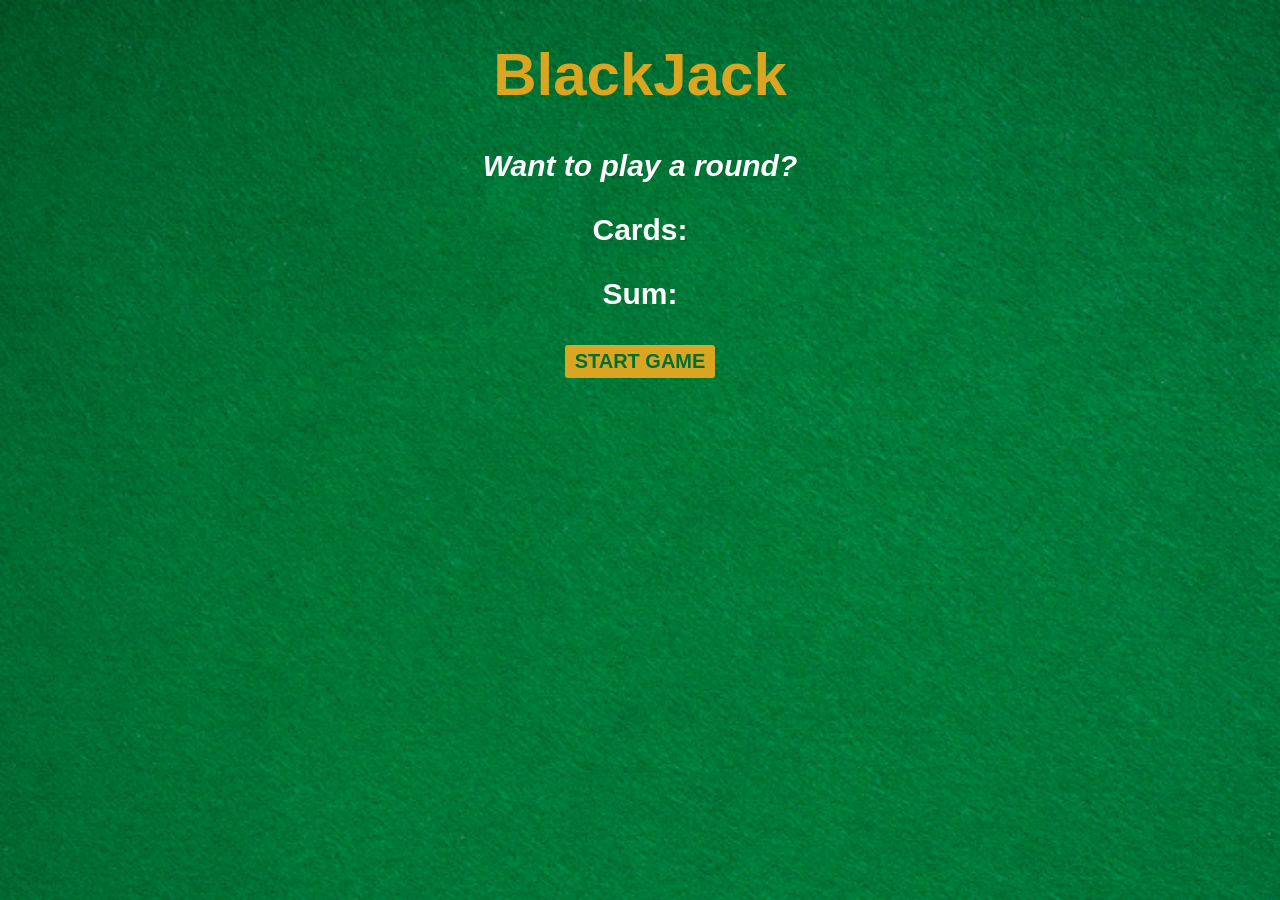
==== 5-August-2026/Blackjack/index.html @ e605a7b0 "started working on the black jack game,completed simple cards logic and styling" ====
<!doctype html>
<html lang="en">
  <head>
    <meta charset="UTF-8" />
    <meta name="viewport" content="width=device-width, initial-scale=1.0" />
    <link rel="stylesheet" href="style.css" />
    <title>Document</title>
  </head>
  <body>
    <h1>BlackJack</h1>
    <p id="message-el">Want to play a round?</p>
    <p>Cards:</p>
    <p>Sum:</p>
    <button onclick="startGame()">START GAME</button>
    <script src="index.js"></script>
  </body>
</html>
---- 5-August-2026/Blackjack/style.css ----
body {
  font-family:
    "Trebuchet MS", "Lucida Sans Unicode", "Lucida Grande", "Lucida Sans",
    Arial, sans-serif;
  text-align: center;
  background-image: url("table.png");
  font-size: 30px;
  color: white;
  background-size: cover;
  font-weight: bold;
}

h1 {
  color: goldenrod;
  text-align: center;
}

#message-el {
  text-align: center;
  color: white;
  font-weight: bold;
  font-style: italic;
}
button {
  color: #016f32;
  width: 150px;
  background: goldenrod;
  padding-top: 5px;
  padding-bottom: 5px;
  font-weight: bold;
  border: none;
  border-radius: 3px;
  font-size: 20px;
}
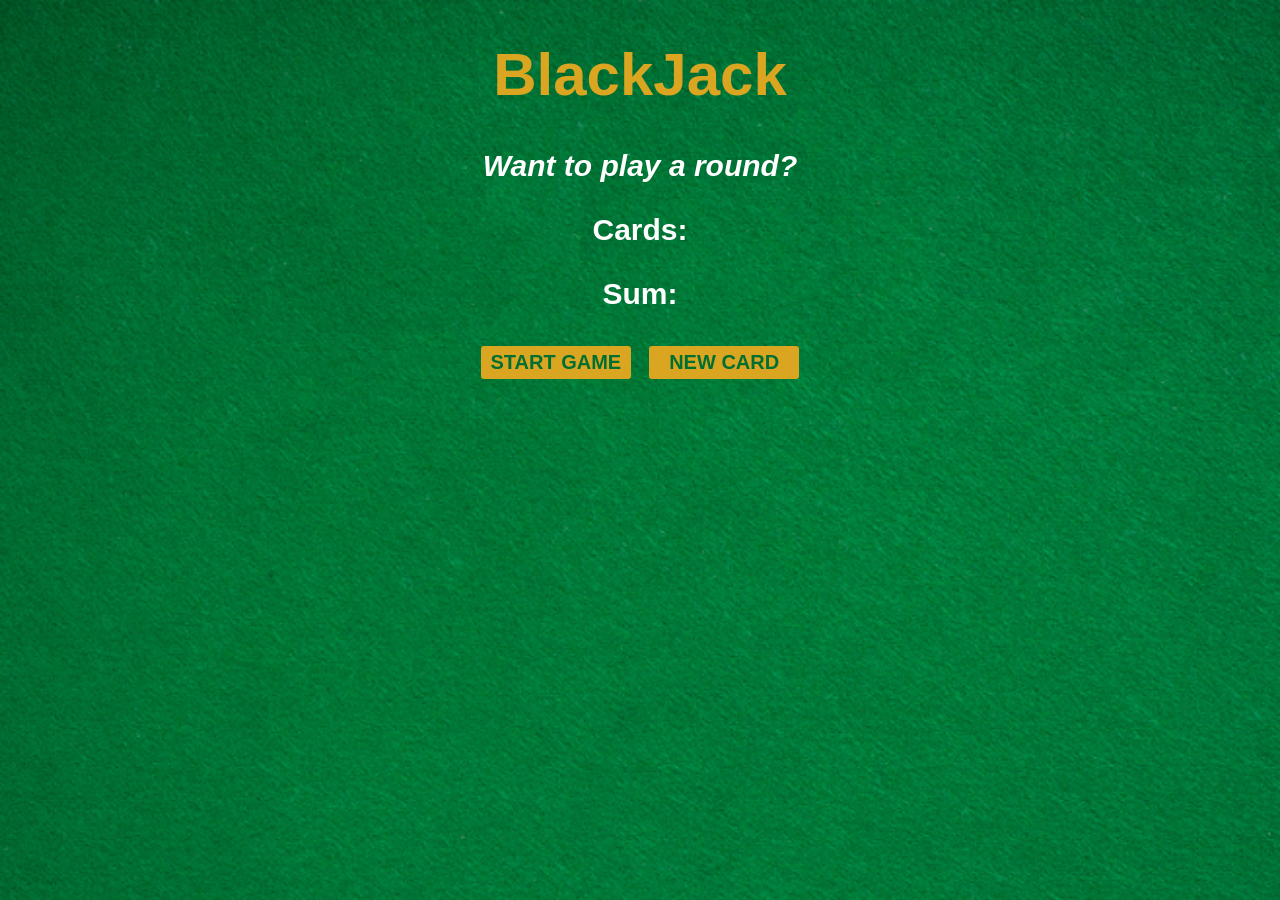
==== commit 8998e99d: "added new card functionality in the blackjack game" ====
--- a/5-August-2026/Blackjack/index.html
+++ b/5-August-2026/Blackjack/index.html
@@ -9,9 +9,10 @@
   <body>
     <h1>BlackJack</h1>
     <p id="message-el">Want to play a round?</p>
-    <p>Cards:</p>
-    <p>Sum:</p>
+    <p id="cards">Cards:</p>
+    <p id="sum">Sum:</p>
     <button onclick="startGame()">START GAME</button>
+    <button onclick="newCard()">NEW CARD</button>
     <script src="index.js"></script>
   </body>
 </html>
--- a/5-August-2026/Blackjack/style.css
+++ b/5-August-2026/Blackjack/style.css
@@ -22,6 +22,7 @@
   font-style: italic;
 }
 button {
+  margin: 5px;
   color: #016f32;
   width: 150px;
   background: goldenrod;
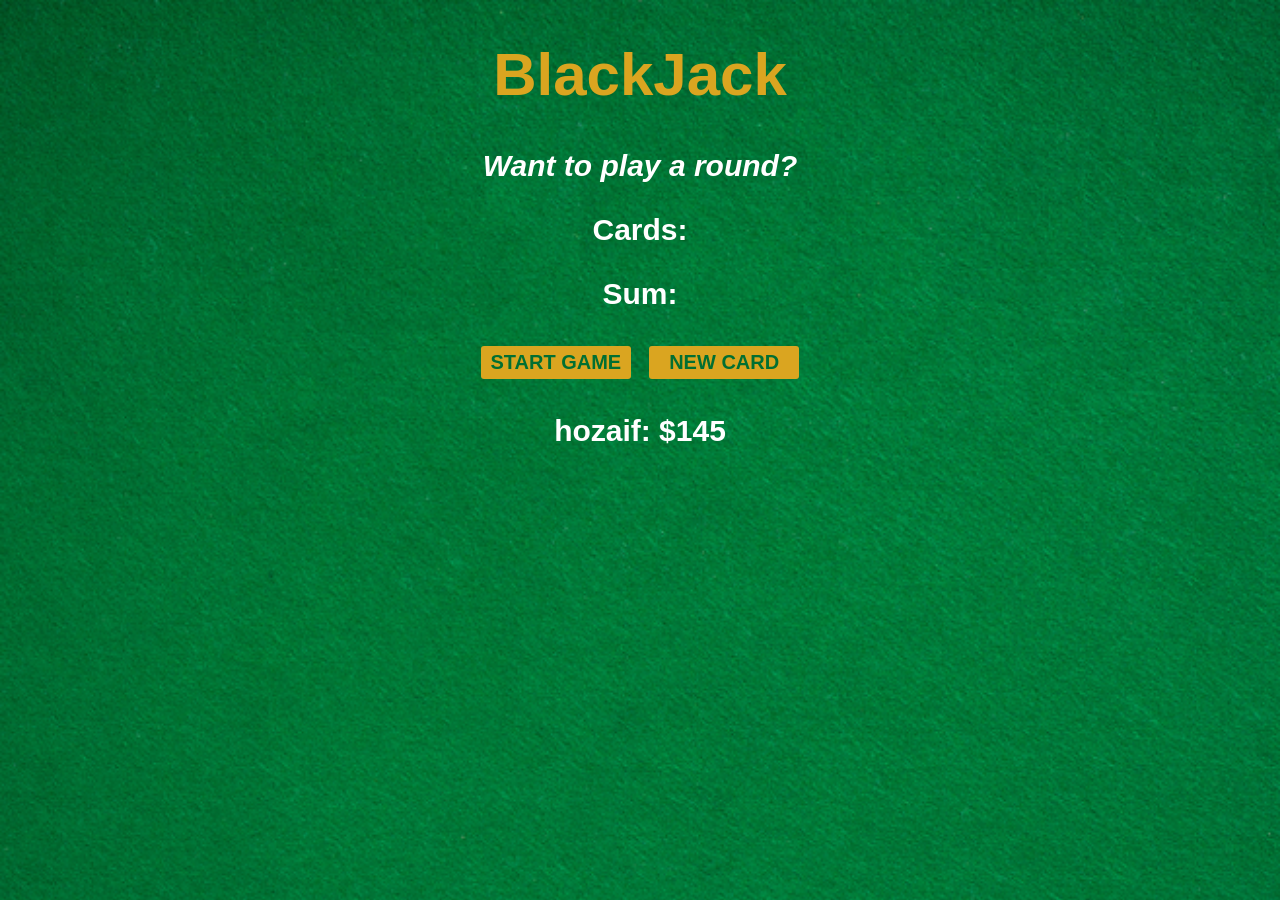
==== commit 690974ea: "finished the black jack game" ====
--- a/5-August-2026/Blackjack/index.html
+++ b/5-August-2026/Blackjack/index.html
@@ -13,6 +13,7 @@
     <p id="sum">Sum:</p>
     <button onclick="startGame()">START GAME</button>
     <button onclick="newCard()">NEW CARD</button>
+    <p id="player-el"></p>
     <script src="index.js"></script>
   </body>
 </html>
